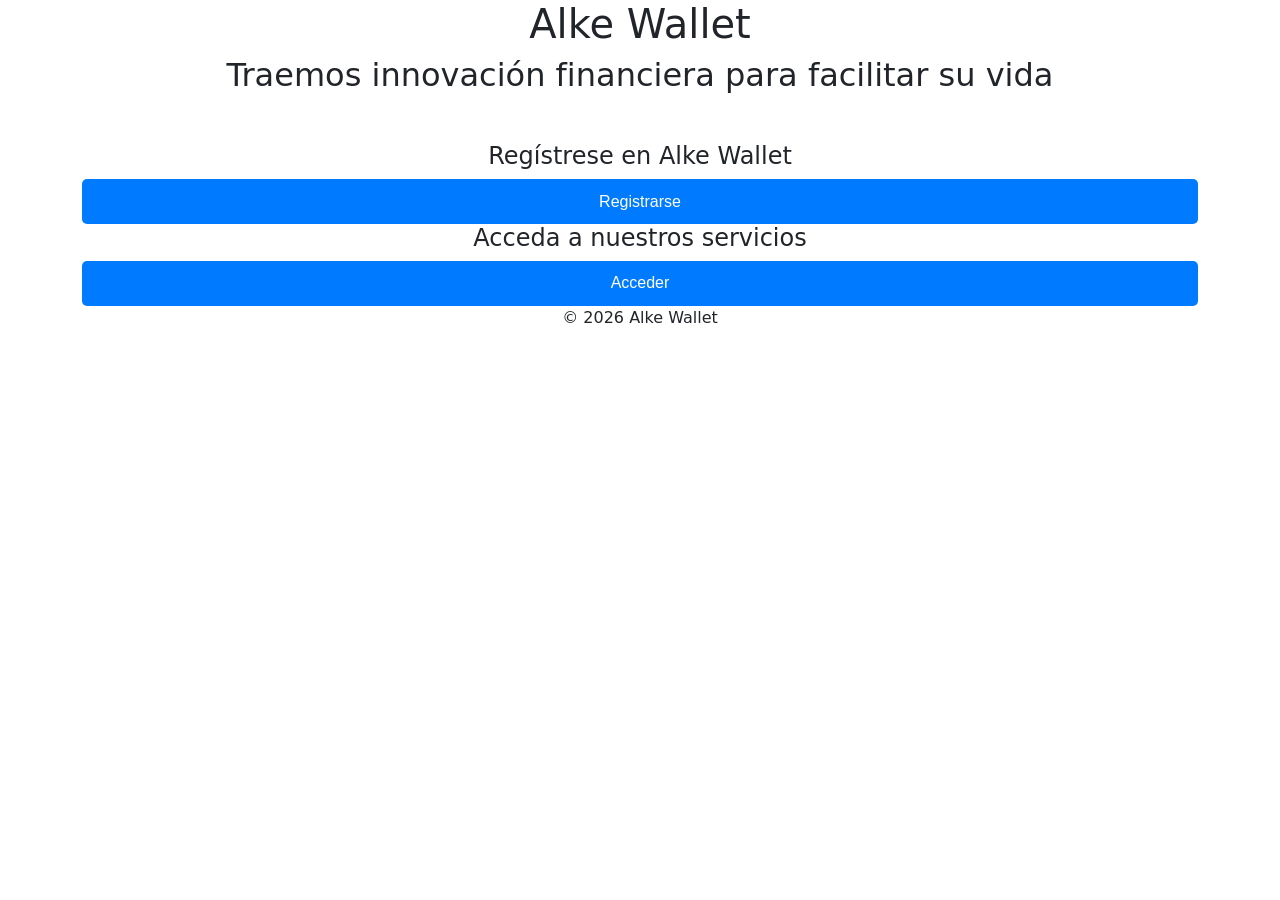
==== index.html @ 4cdaad24 "agregando archivos" ====
<!DOCTYPE html>
<html lang="es">

<head>
    <meta charset="UTF-8">
    <meta name="viewport" content="width=device-width, initial-scale=1.0">
    <title>Inicio Alke Wallet</title>
    <!--bootstrap-->
    <link href="https://cdn.jsdelivr.net/npm/bootstrap@5.3.8/dist/css/bootstrap.min.css" rel="stylesheet"
        integrity="sha384-sRIl4kxILFvY47J16cr9ZwB07vP4J8+LH7qKQnuqkuIAvNWLzeN8tE5YBujZqJLB" crossorigin="anonymous">
    <!--CSS-->
    <link rel="stylesheet" href="assets/css/style.css">
</head>

<body>

    <header>
        <h1 class="title">Alke Wallet</h1>
        <h2 class="title">Traemos innovación financiera para facilitar su vida</h2>
    </header>
    <main class="container mt-5">
        <section>
            <h4 class="title">Regístrese en Alke Wallet</h4>
            <a href="menu.html" target="_blank" class="boton-menu">Registrarse</a>
        </section>
        <section>
            <h4 class="title">Acceda a nuestros servicios</h4>
            <a href="menu.html" target="_blank" class="boton-menu">Acceder</a>
        </section>
    </main>

    <footer>
        <p class="pie">© 2026 Alke Wallet</p>
    </footer>

    <script src="https://cdn.jsdelivr.net/npm/bootstrap@5.3.8/dist/js/bootstrap.bundle.min.js"
        integrity="sha384-FKyoEForCGlyvwx9Hj09JcYn3nv7wiPVlz7YYwJrWVcXK/BmnVDxM+D2scQbITxI"
        crossorigin="anonymous"></script>

</body>

</html>
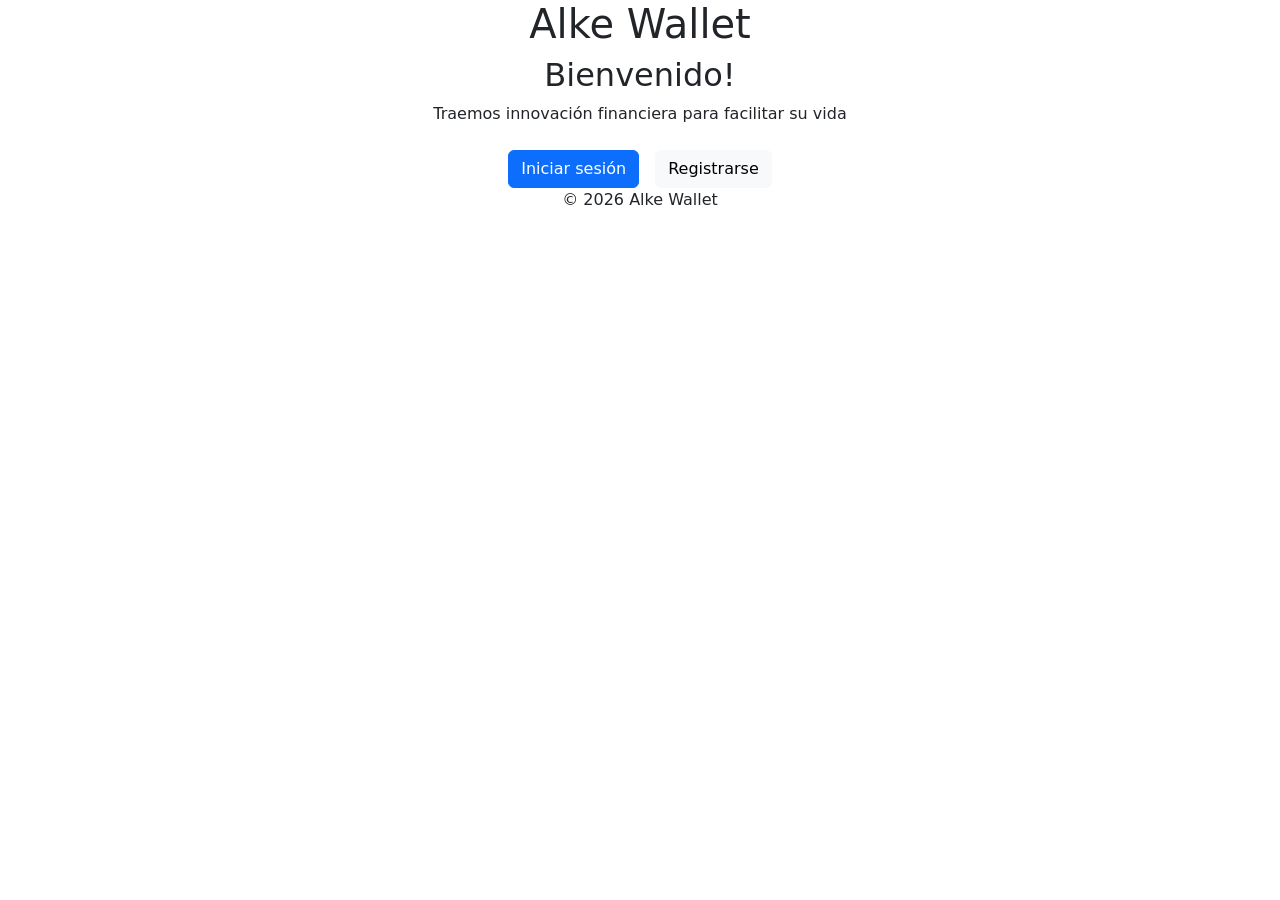
==== commit 2b379d1b: "cambio de texto y funciones específicas" ====
--- a/index.html
+++ b/index.html
@@ -14,24 +14,38 @@
 
 <body>
 
-    <header>
+<!--header-->    
+
+    <header class="text-center">
         <h1 class="title">Alke Wallet</h1>
-        <h2 class="title">Traemos innovación financiera para facilitar su vida</h2>
+        
     </header>
-    <main class="container mt-5">
-        <section>
-            <h4 class="title">Regístrese en Alke Wallet</h4>
-            <a href="menu.html" target="_blank" class="boton-menu">Registrarse</a>
-        </section>
-        <section>
-            <h4 class="title">Acceda a nuestros servicios</h4>
-            <a href="menu.html" target="_blank" class="boton-menu">Acceder</a>
-        </section>
+
+<!--opciones de inicio-->
+    
+    <main class="container" id="index">
+        <div class="text-center">
+            <h2>Bienvenido!</h2>
+            <p>Traemos innovación financiera para facilitar su vida</p>
+        
+            <div class="d-flex flex-column flex-md-row justify-content-center gap-3 mt-4">
+                <a href="login.html" class="btn btn-primary">
+                    Iniciar sesión
+                </a>
+
+                <a href="register.html" class="btn btn-light">
+                    Registrarse
+                </a>
+            </div>
     </main>
 
+<!--pie de pagina-->
+
     <footer>
-        <p class="pie">© 2026 Alke Wallet</p>
+        <p class="text-center">© 2026 Alke Wallet</p>
     </footer>
+
+<!--javascript-->    
 
     <script src="https://cdn.jsdelivr.net/npm/bootstrap@5.3.8/dist/js/bootstrap.bundle.min.js"
         integrity="sha384-FKyoEForCGlyvwx9Hj09JcYn3nv7wiPVlz7YYwJrWVcXK/BmnVDxM+D2scQbITxI"
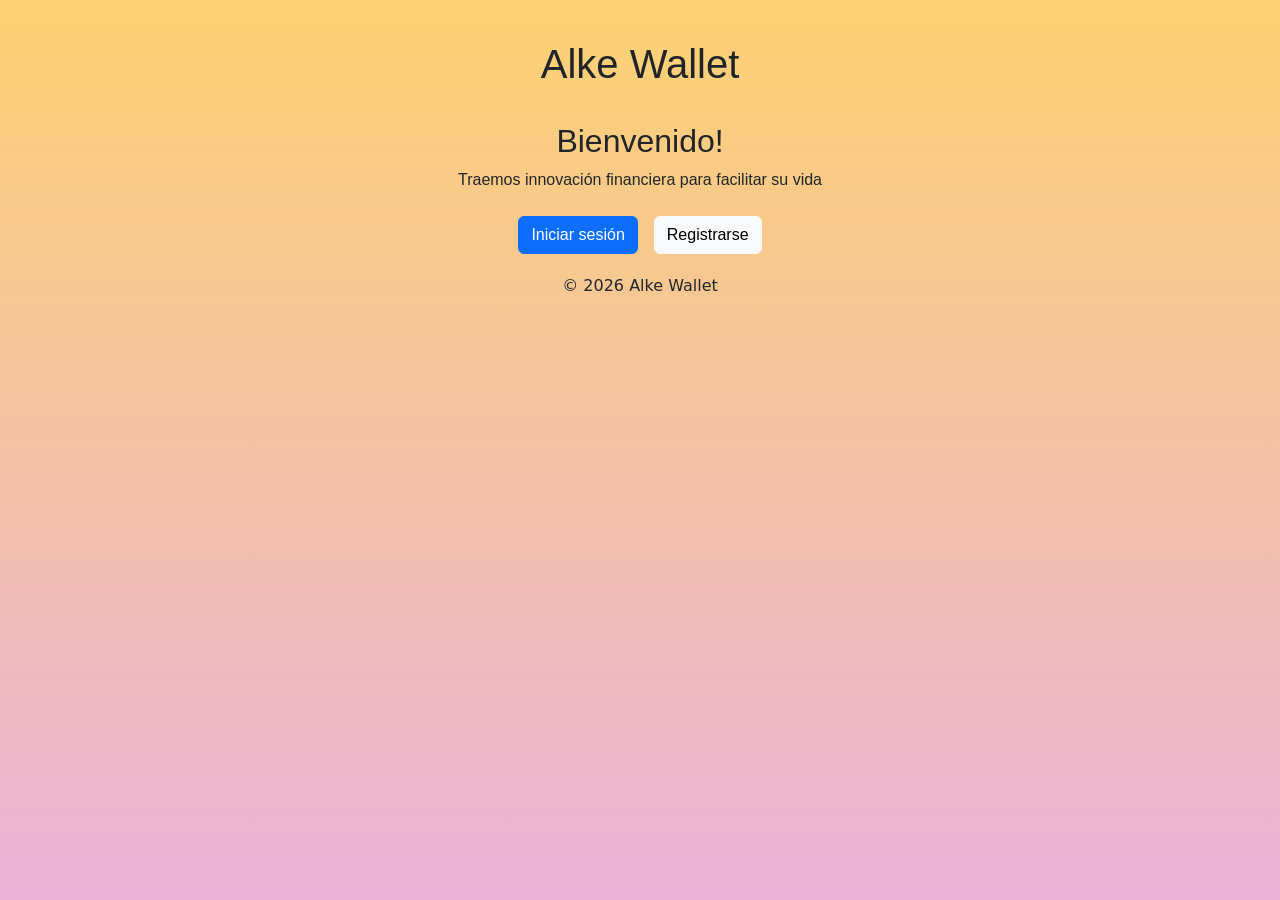
==== commit 5e4d3ffb: "modificación títulos" ====
--- a/index.html
+++ b/index.html
@@ -17,8 +17,7 @@
 <!--header-->    
 
     <header class="text-center">
-        <h1 class="title">Alke Wallet</h1>
-        
+        <h1 class="d-flex justify-content-center">Alke Wallet</h1>
     </header>
 
 <!--opciones de inicio-->
--- a/assets/css/style.css
+++ b/assets/css/style.css
@@ -0,0 +1,77 @@
+/*--css--*/
+
+/*--cuerpo--*/
+
+body {
+    margin: 0px;
+    padding: 30px;
+    min-height: 100vh;
+    background-image: linear-gradient(0deg,rgba(195, 34, 144, 0.35) 0%, rgba(253, 187, 45, 0.67) 100%);
+}
+
+/*--cabecera--*/
+
+header {
+    font-family: 'Gill Sans', 'Gill Sans MT', Calibri, 'Trebuchet MS', sans-serif;
+    height: 8vh;
+    padding: 10px;
+    position: relative;
+}
+
+/*--sección principal--*/
+
+main {
+    padding: 20px;
+    font-family: 'Gill Sans', 'Gill Sans MT', Calibri, 'Trebuchet MS', sans-serif;
+    
+}
+
+/*--título y pie de página--*/
+
+.title, .pie {
+    font-family: 'Gill Sans', 'Gill Sans MT', sans-serif;
+    display: flex;
+    justify-content: center;
+}
+
+
+/*--botones--*/
+
+.boton-menu {
+    background-color: #007BFF;
+    color: white;
+    padding: 10px 20px;
+    text-decoration: none;
+    border-radius: 5px;
+    font-family: sans-serif;
+    display: flex;
+    justify-content: center;
+    align-items: center;
+    height: 5vh;
+    gap: 10px;
+    transition: all 0.3s ease;
+}
+
+.boton-menu:hover {
+    transform: scale(1.015);
+    box-shadow: 0 0 10px rgba(0, 0, 0, 0.29);
+    border: none;
+}
+
+/*--tabla--*/
+
+table {
+    width: 100%;
+    border-collapse: collapse;
+}
+
+th, td {
+    border: 1px solid #ccc;
+    padding: 10px;
+    text-align: center;
+}
+
+th {
+    background-color: #007BFF;
+    color: white;
+}
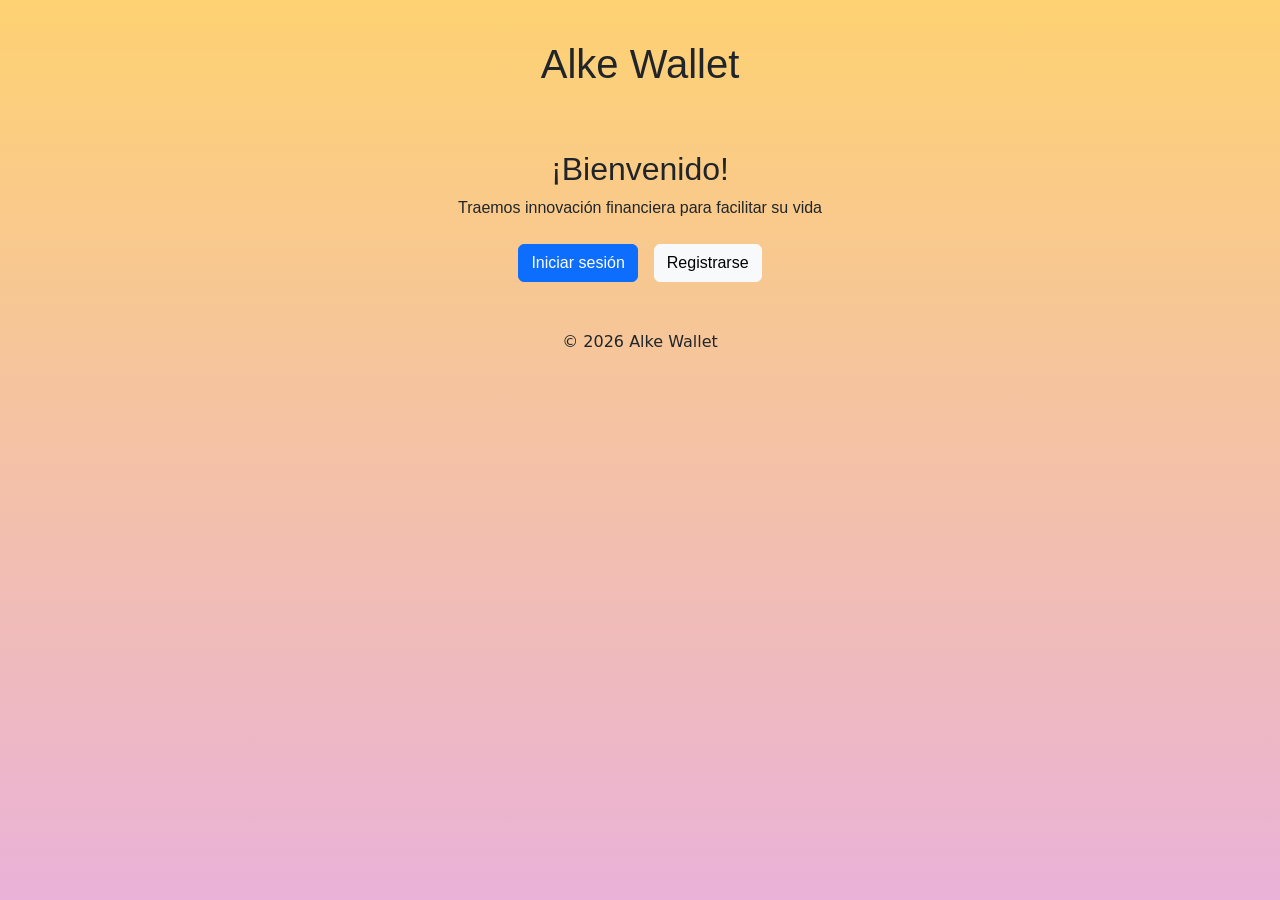
==== commit f61f9b78: "arreglos estéticos" ====
--- a/index.html
+++ b/index.html
@@ -14,19 +14,19 @@
 
 <body>
 
-<!--header-->    
+    <!--header-->
 
     <header class="text-center">
-        <h1 class="d-flex justify-content-center">Alke Wallet</h1>
+        <h1>Alke Wallet</h1>
     </header>
 
-<!--opciones de inicio-->
-    
-    <main class="container" id="index">
+    <!--opciones de inicio-->
+
+    <main class="container py-5" id="index">
         <div class="text-center">
-            <h2>Bienvenido!</h2>
+            <h2>¡Bienvenido!</h2>
             <p>Traemos innovación financiera para facilitar su vida</p>
-        
+
             <div class="d-flex flex-column flex-md-row justify-content-center gap-3 mt-4">
                 <a href="login.html" class="btn btn-primary">
                     Iniciar sesión
@@ -36,19 +36,20 @@
                     Registrarse
                 </a>
             </div>
+        </div>
     </main>
 
-<!--pie de pagina-->
+    <!--pie de pagina-->
 
     <footer>
-        <p class="text-center">© 2026 Alke Wallet</p>
+        <p class="text-center mb-0">© 2026 Alke Wallet</p>
     </footer>
 
-<!--javascript-->    
+    <!--javascript-->
 
-    <script src="https://cdn.jsdelivr.net/npm/bootstrap@5.3.8/dist/js/bootstrap.bundle.min.js"
-        integrity="sha384-FKyoEForCGlyvwx9Hj09JcYn3nv7wiPVlz7YYwJrWVcXK/BmnVDxM+D2scQbITxI"
-        crossorigin="anonymous"></script>
+    <script src="https://cdn.jsdelivr.net/npm/bootstrap@5.3.8/dist/js/bootstrap.bundle.min.js"></script>
+
+    <script src="assets/js/script.js"></script>
 
 </body>
 
